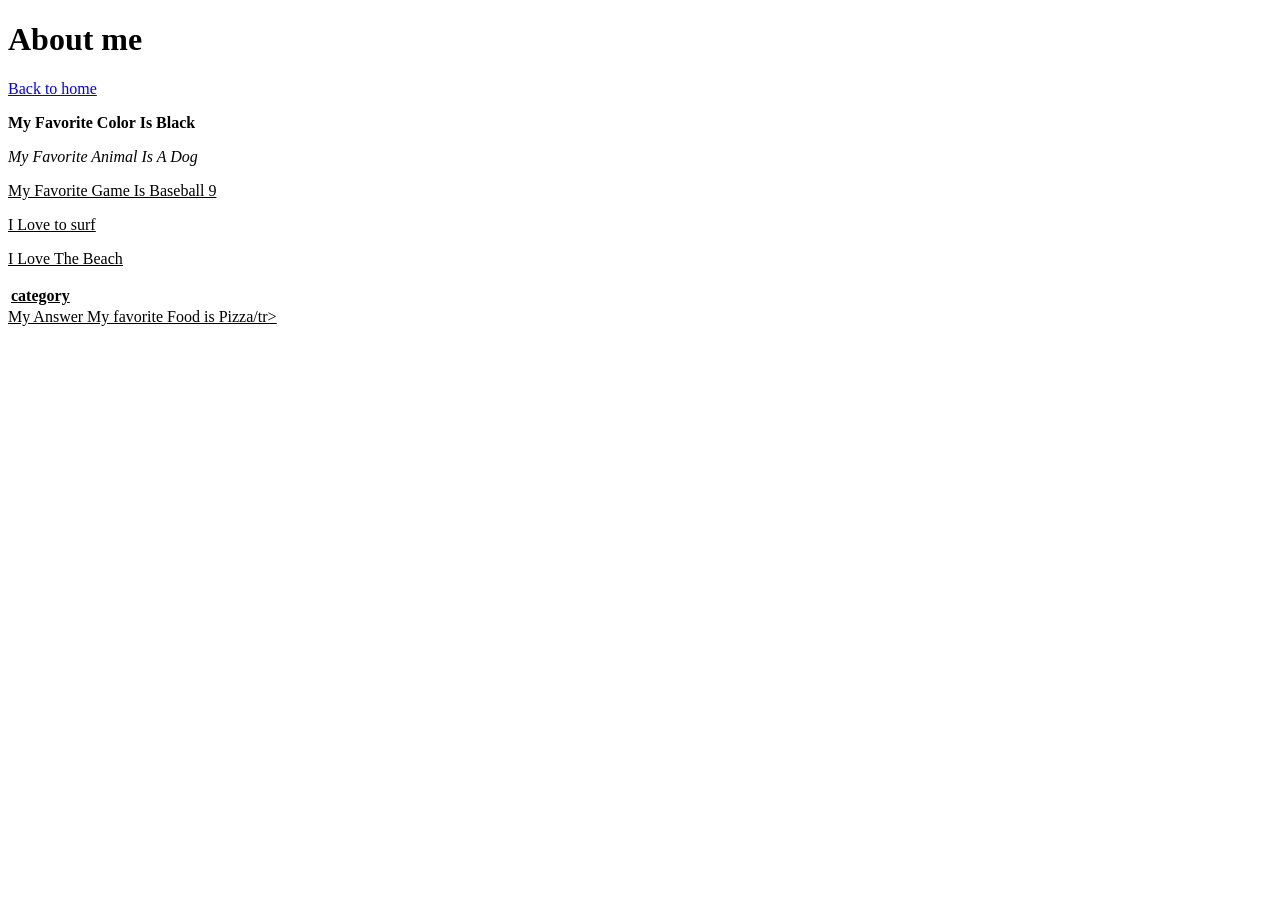
==== example copy 2.html @ 08235f23 "11" ====
<!DOCTYPE html>
<html>
<head>
  <title>Example Page</title>
</head>
<body>
  <h1>About me </h1>
  <p><a href="index.html">Back to home</a></p>
  <b>My Favorite Color Is Black</b>
  <p></p><i>My Favorite Animal Is A Dog</i><p></p>
  <p></p><u>My Favorite Game Is Baseball 9<u><p></p>
  <p>I Love to surf</p>
  <p>I Love The Beach</p>
  <p></p>
  <p></p><table><th>category</th></table><th>My Answer</th>
<tr><td>My favorite Food is Pizza/tr><p></p>
</body>
</html>
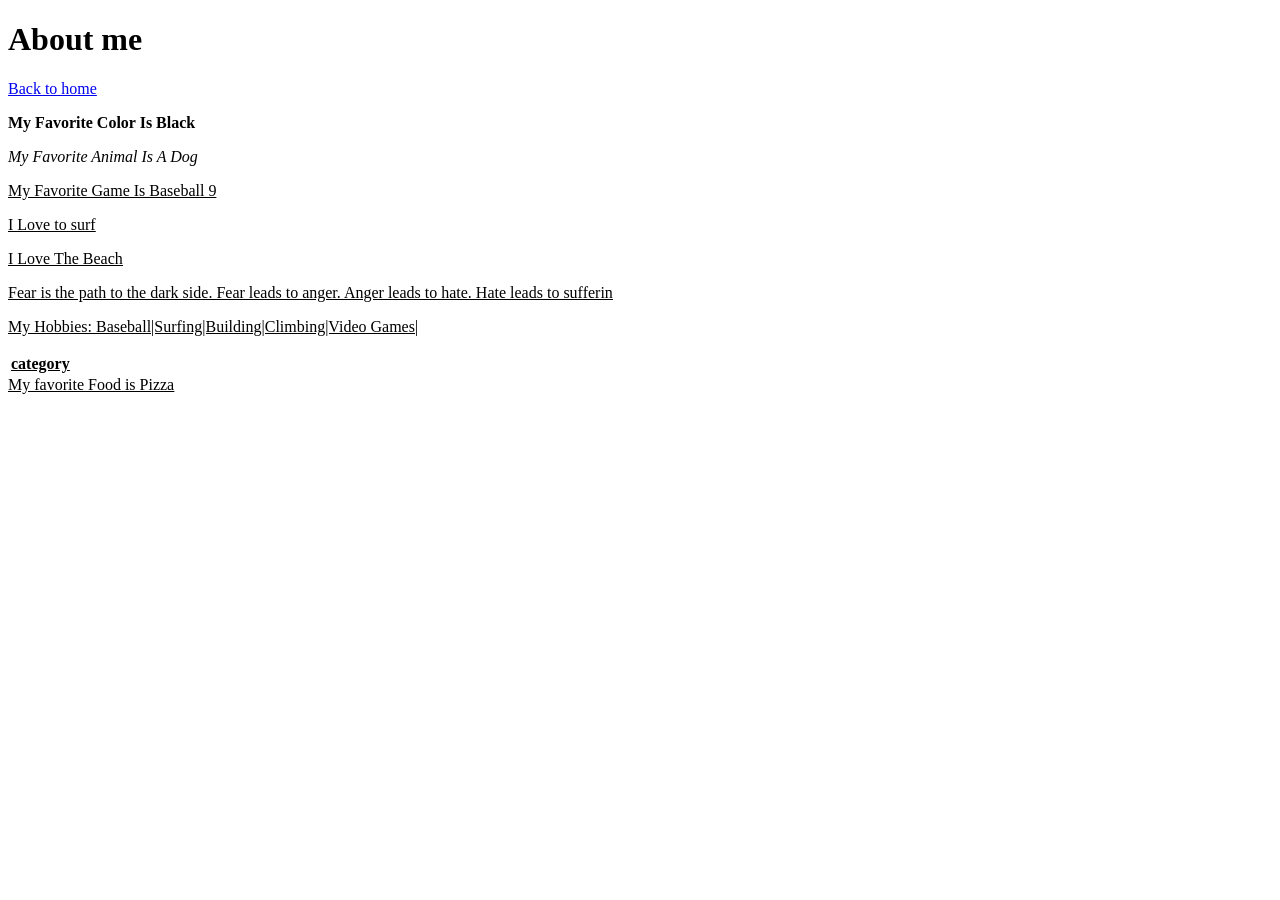
==== commit b6127405: "11" ====
--- a/example copy 2.html
+++ b/example copy 2.html
@@ -11,9 +11,10 @@
   <p></p><u>My Favorite Game Is Baseball 9<u><p></p>
   <p>I Love to surf</p>
   <p>I Love The Beach</p>
-  <p></p>
-  <p></p><table><th>category</th></table><th>My Answer</th>
-<tr><td>My favorite Food is Pizza/tr><p></p>
+  <p>Fear is the path to the dark side. Fear leads to anger. Anger leads to hate. Hate leads to sufferin</p>
+  <p>My Hobbies: Baseball|Surfing|Building|Climbing|Video Games|</p>
+  <p></p><table><th>category</th></table><th></th>
+<tr><td>My favorite Food is Pizza<p></p>
 </body>
 </html>
 
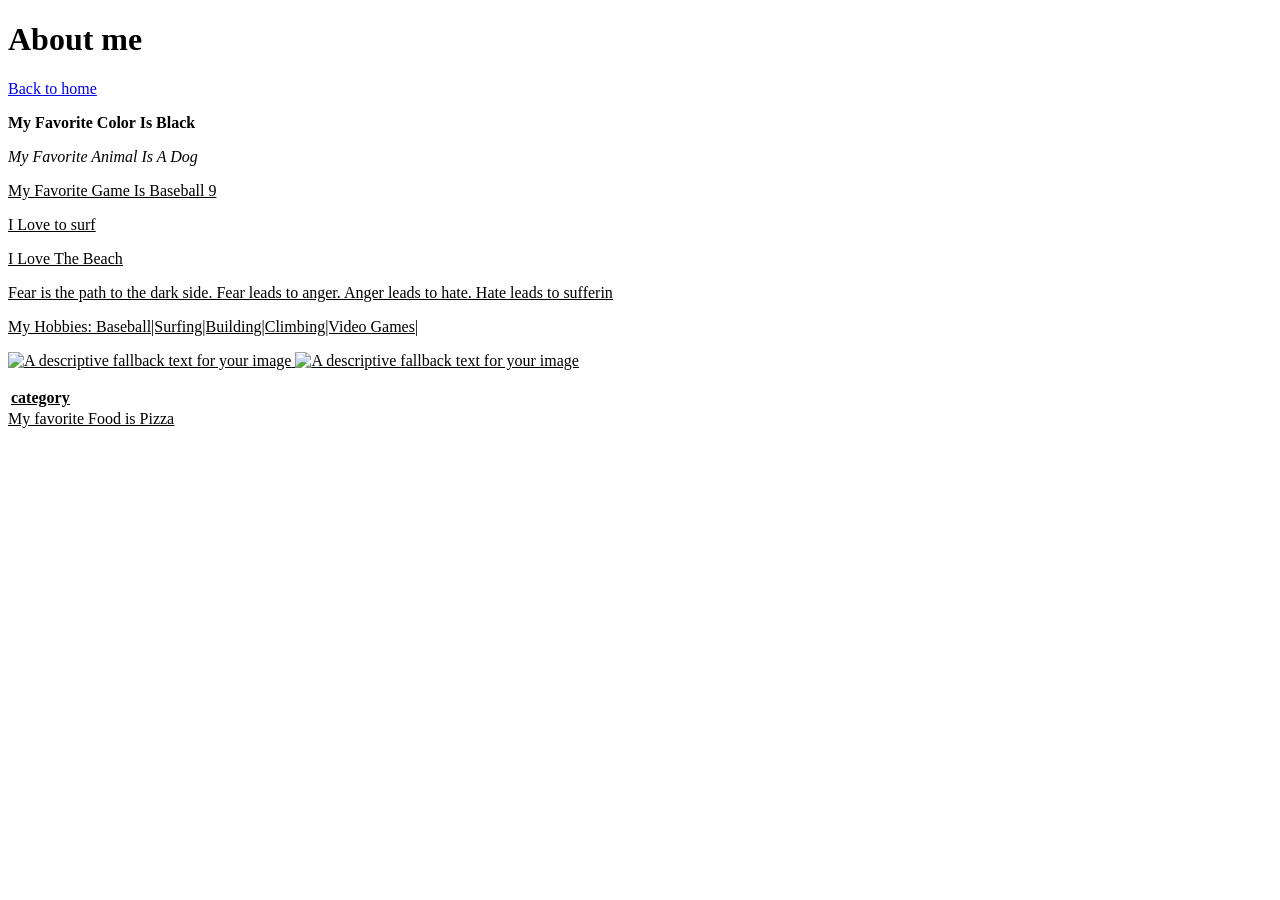
==== commit 120ea9fb: "111" ====
--- a/example copy 2.html
+++ b/example copy 2.html
@@ -13,6 +13,8 @@
   <p>I Love The Beach</p>
   <p>Fear is the path to the dark side. Fear leads to anger. Anger leads to hate. Hate leads to sufferin</p>
   <p>My Hobbies: Baseball|Surfing|Building|Climbing|Video Games|</p>
+  <img src="https://encrypted-tbn0.gstatic.com/images?q=tbn:ANd9GcRpYVaIoSAfGWYWf1wymNXaylhUnfpscrz4HQzipjkWRg&s=10" alt="A descriptive fallback text for your image">
+  <img src="https://encrypted-tbn0.gstatic.com/images?q=tbn:ANd9GcSQ6ozpEhOvp7OWcaowLCcbEIHcdeC2A9dl5YWZTw7v3g&s=10" alt="A descriptive fallback text for your image">
   <p></p><table><th>category</th></table><th></th>
 <tr><td>My favorite Food is Pizza<p></p>
 </body>
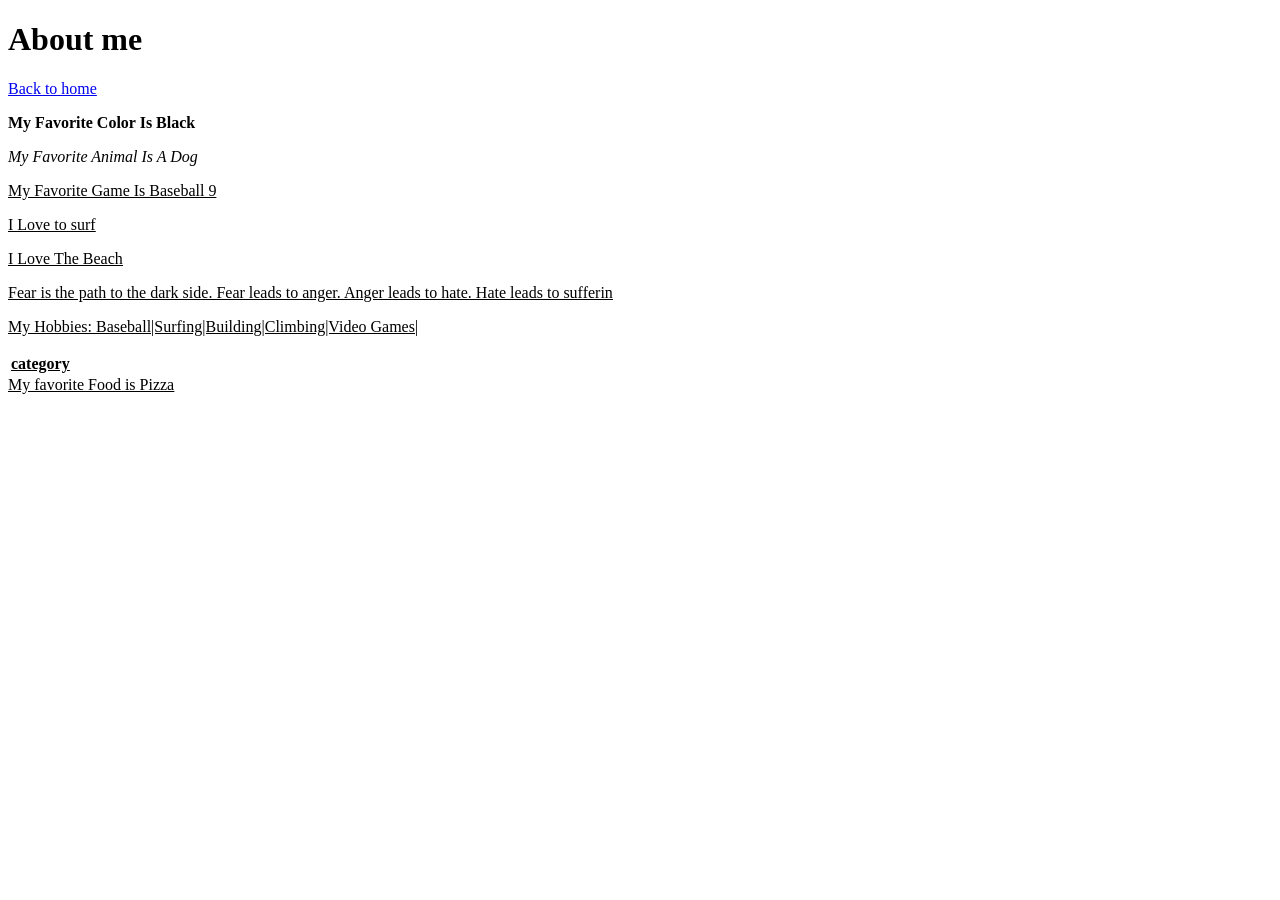
==== commit 7c1eaa6d: "11" ====
--- a/example copy 2.html
+++ b/example copy 2.html
@@ -13,8 +13,6 @@
   <p>I Love The Beach</p>
   <p>Fear is the path to the dark side. Fear leads to anger. Anger leads to hate. Hate leads to sufferin</p>
   <p>My Hobbies: Baseball|Surfing|Building|Climbing|Video Games|</p>
-  <img src="https://encrypted-tbn0.gstatic.com/images?q=tbn:ANd9GcRpYVaIoSAfGWYWf1wymNXaylhUnfpscrz4HQzipjkWRg&s=10" alt="A descriptive fallback text for your image">
-  <img src="https://encrypted-tbn0.gstatic.com/images?q=tbn:ANd9GcSQ6ozpEhOvp7OWcaowLCcbEIHcdeC2A9dl5YWZTw7v3g&s=10" alt="A descriptive fallback text for your image">
   <p></p><table><th>category</th></table><th></th>
 <tr><td>My favorite Food is Pizza<p></p>
 </body>
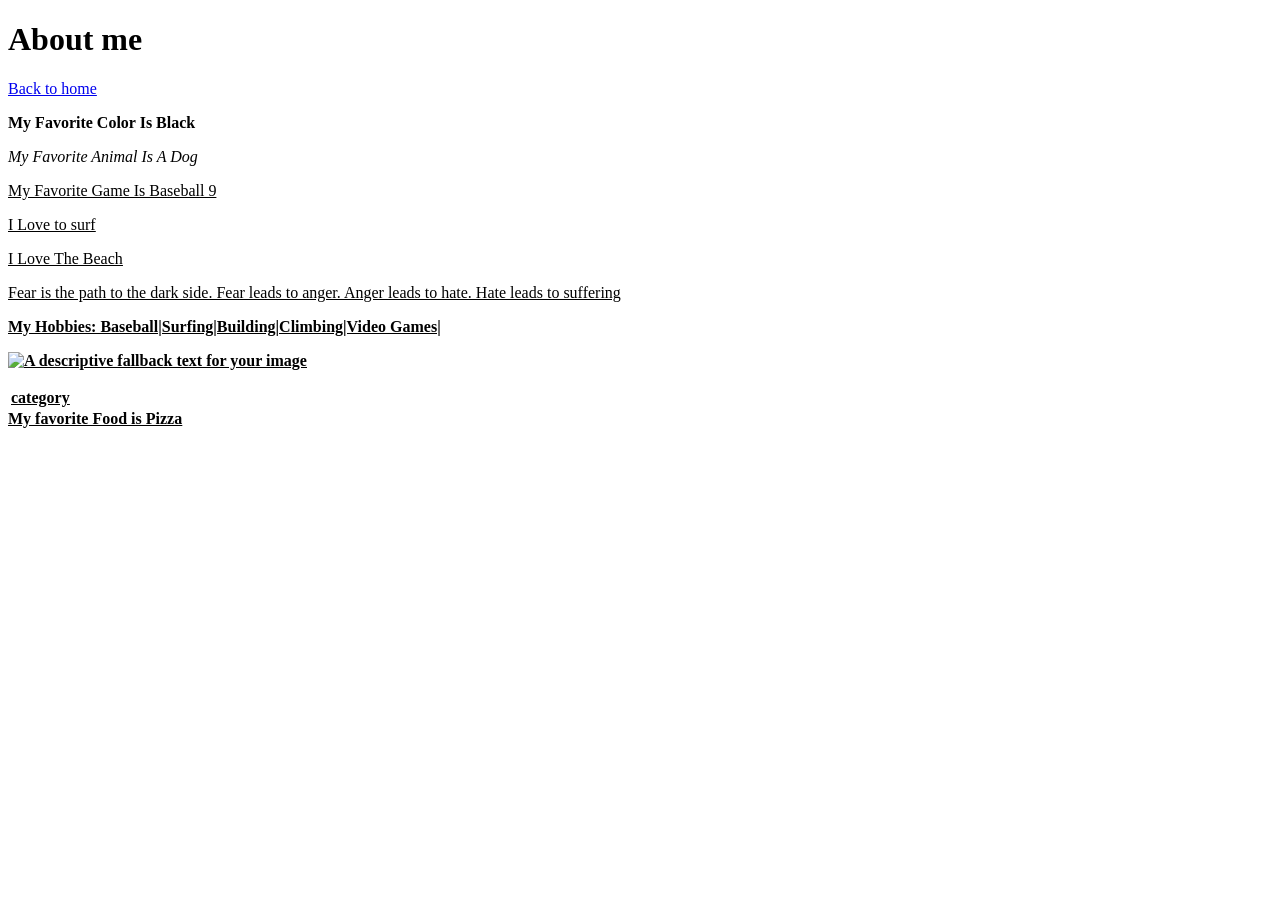
==== commit f2b3f30f: "11" ====
--- a/example copy 2.html
+++ b/example copy 2.html
@@ -11,8 +11,9 @@
   <p></p><u>My Favorite Game Is Baseball 9<u><p></p>
   <p>I Love to surf</p>
   <p>I Love The Beach</p>
-  <p>Fear is the path to the dark side. Fear leads to anger. Anger leads to hate. Hate leads to sufferin</p>
+  <b></b>Fear is the path to the dark side. Fear leads to anger. Anger leads to hate. Hate leads to suffering<b>
   <p>My Hobbies: Baseball|Surfing|Building|Climbing|Video Games|</p>
+  <img src="https://encrypted-tbn0.gstatic.com/images?q=tbn:ANd9GcSQ6ozpEhOvp7OWcaowLCcbEIHcdeC2A9dl5YWZTw7v3g&s=10.jpg" alt="A descriptive fallback text for your image">
   <p></p><table><th>category</th></table><th></th>
 <tr><td>My favorite Food is Pizza<p></p>
 </body>
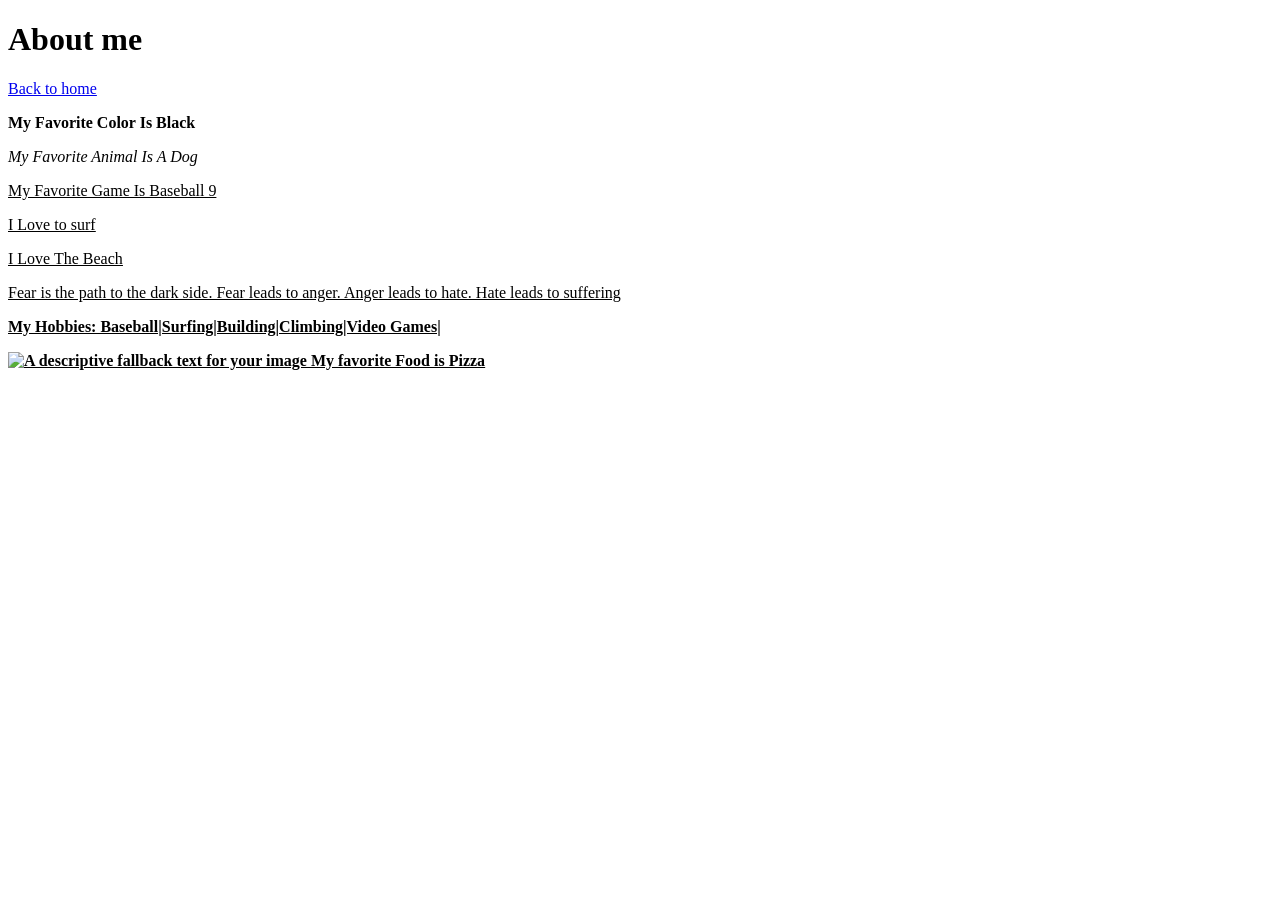
==== commit ff6d6def: "11" ====
--- a/example copy 2.html
+++ b/example copy 2.html
@@ -14,7 +14,6 @@
   <b></b>Fear is the path to the dark side. Fear leads to anger. Anger leads to hate. Hate leads to suffering<b>
   <p>My Hobbies: Baseball|Surfing|Building|Climbing|Video Games|</p>
   <img src="https://encrypted-tbn0.gstatic.com/images?q=tbn:ANd9GcSQ6ozpEhOvp7OWcaowLCcbEIHcdeC2A9dl5YWZTw7v3g&s=10.jpg" alt="A descriptive fallback text for your image">
-  <p></p><table><th>category</th></table><th></th>
 <tr><td>My favorite Food is Pizza<p></p>
 </body>
 </html>
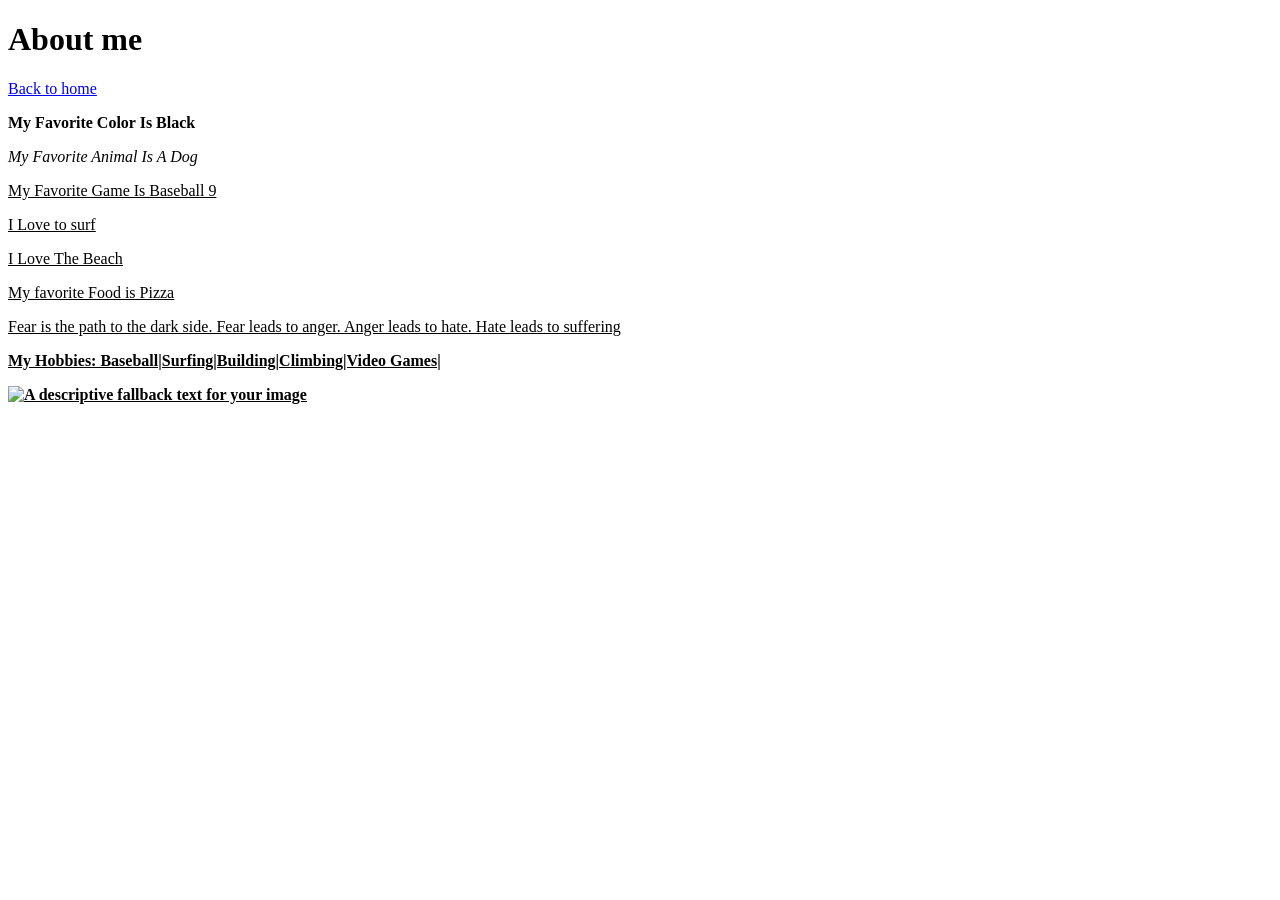
==== commit df606d8e: "11" ====
--- a/example copy 2.html
+++ b/example copy 2.html
@@ -11,11 +11,12 @@
   <p></p><u>My Favorite Game Is Baseball 9<u><p></p>
   <p>I Love to surf</p>
   <p>I Love The Beach</p>
+  <tr><td>My favorite Food is Pizza<p></p>
   <b></b>Fear is the path to the dark side. Fear leads to anger. Anger leads to hate. Hate leads to suffering<b>
   <p>My Hobbies: Baseball|Surfing|Building|Climbing|Video Games|</p>
   <img src="https://encrypted-tbn0.gstatic.com/images?q=tbn:ANd9GcSQ6ozpEhOvp7OWcaowLCcbEIHcdeC2A9dl5YWZTw7v3g&s=10.jpg" alt="A descriptive fallback text for your image">
-<tr><td>My favorite Food is Pizza<p></p>
 </body>
 </html>
 
+
  
